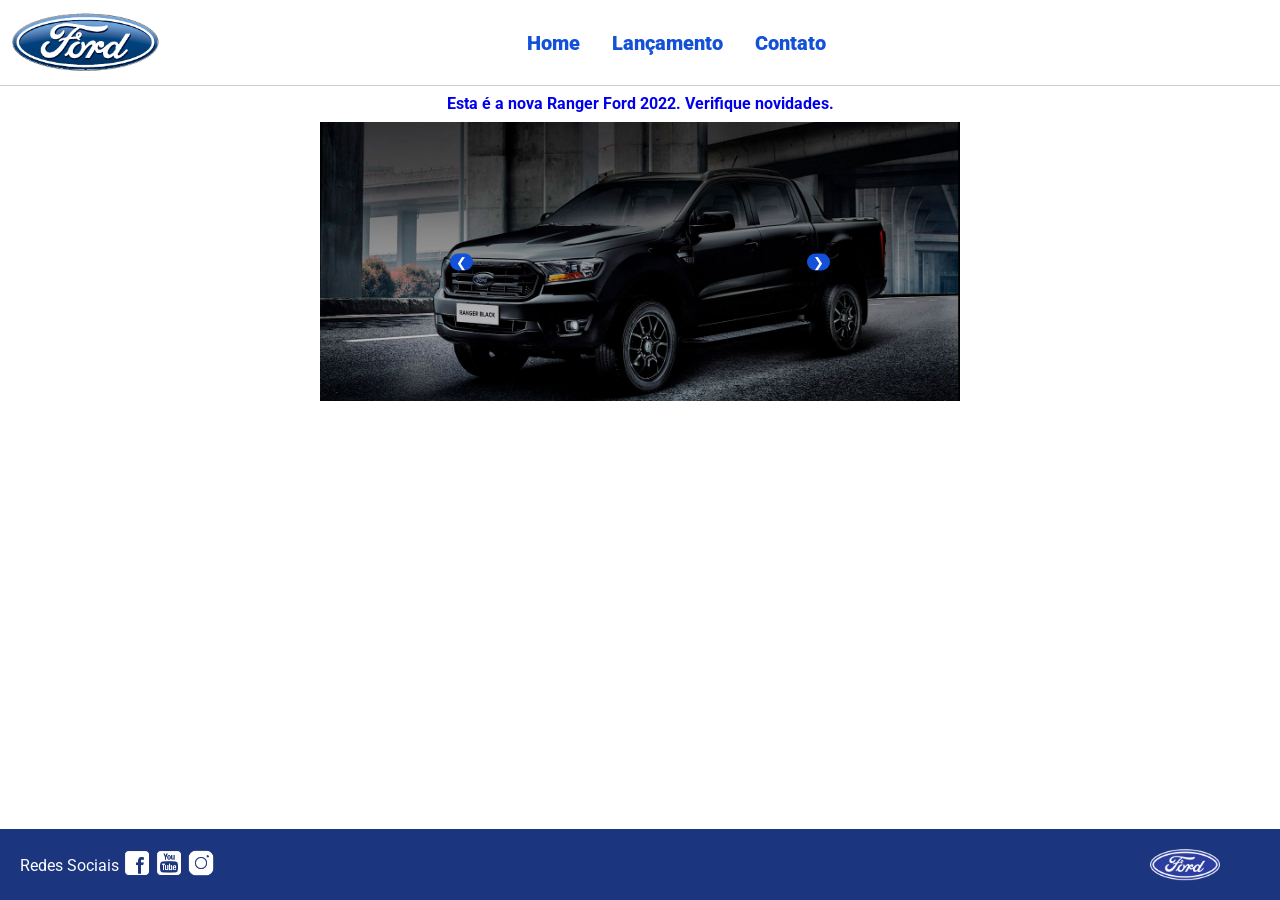
==== index.html @ 37f87bec "Initial commit" ====
<!DOCTYPE html>
<html lang="pt-br">
<head>
    <meta charset="UTF-8">
    <meta http-equiv="X-UA-Compatible" content="IE=edge">
    <meta name="viewport" content="width=device-width, initial-scale=1.0">
    <title>Ford</title>    
    <link href="css/reset.css" rel="stylesheet">
    <link href="css/style.css" rel="stylesheet">
    <script src="js/carousel.js"></script>
</head>
<body>
    <header>       
        <div>
            <img src="img/logo-ford-256.png" width="150" class="logo" alt="Logo Ford" />
        </div>
        <nav>
            <ul>
                <li><a href="index.html">Home</a></li>
                <li><a href="lancamento.html">Lançamento</a></li>
                <li><a href="contato.html">Contato</a></li>
            </ul>
        </nav>
    </header>

    <main>

        <div id="carousel-title"></div>
      
       
      
         <div id="carousel">
            <button class="btn prev" onclick="Carousel.Prev()">&#10094;</button>
            
            <img id="carousel-img" src="" alt="Imagem do Carrossel" />
            <button class="btn next" onclick="Carousel.Next()">&#10095;</button>
       </div>

        <script>
           
            carouselArr = [];
            carouselArr.push(new Carousel("img/imagem_1.jpg", "Esta é a nova Ranger Ford 2022. Verifique novidades.", "lancamento.html"));
            carouselArr.push(new Carousel("img/imagem_2.jpg", "Ford a nossa história", "#"));
            carouselArr.push(new Carousel("img/imagem_3.jpg", "Nova Ford Bronco Sport 2022", "lancamento.html"));

            Carousel.Start(carouselArr);
        </script>
    </main>

    <footer>
        <nav id="social">
            <ul>
                <li><span class="redesociais">Redes Sociais</span></li>
                <li><a href="#" title="Facebook"><img src="img/facebook-50.png" alt="Facebook"></a></li>
                <li><a href="#" title="YouTube"><img src="img/youtube-squared-50.png" alt="YouTube"></a></li>
                <li><a href="#" title="Instagram"><img src="img/instagram-logo-50.png" alt="Instagram"></a></li>
            </ul>
        </nav>
        <div>
           <img src="img/ford-96.png" width="70" alt="Logo Ford Footer" />
        </div>
    </footer>    
</body>
</html>
---- css/style.css ----
@import url('https://fonts.googleapis.com/css2?family=Roboto:wght@300&display=swap');

body {
    background: #FFFFFF;
    height: 100%;
    font-family: 'Roboto', sans-serif;
}

html {
    height: 100%;
}

div#carousel {
    height: 100%;
    width: 100%;
    max-height: 628px;
    position: relative;
    overflow: hidden;
    -webkit-transition: all .3s ease-in-out;
    -moz-transition: all .3s ease-in-out;
    transition: all .3s ease-in-out;
}

div#carousel-title a {
    text-decoration: none;
}

div#carousel-title  {
    display: block;
    text-align: center;
    margin-top: 10px;
    margin-bottom: 10px;
    font-weight: bold;
}

#carousel-img {
  width: 50%;
  height: 100%;
  object-fit: cover;
  display: flex;
  align-items: center;
  margin: 0 auto;
}

header ul {
    text-align: center;
    margin-left: auto;
    margin-right: auto;
    display: block;
}

ul {
	display: inline-block;
}

header {
    background: #FFFFFF;
    border-bottom: 1px solid #ccc;
    margin-bottom: 10px;
    padding: 10px;
}

header div {
    display: inline;
    vertical-align: middle;
}

header nav {
    display: inline-block;
    vertical-align: middle;
    width: 80vw;
}

header nav a {
    color: #1351d8;
    font-size: 20px;
    text-decoration: none;
    font-weight: 900;
    margin-left: 14px;
    margin-right: 14px;
}

header nav a:hover {
    color: #1b357e;
    text-decoration: none;
    font-weight: 900;
}

nav li {
    display: inline;
    list-style: none;
}

main {
    min-height: calc(100% - 167px);
    flex: 1;
}

nav#social {
    display: inline;
    width: 80%;
}

nav#social ul img {
    width: 28px;
}

span.redesociais {
    color: #ffffff;
    vertical-align: super;
}

footer {
    background: #1B357E;
    padding: 20px;
}

footer div {
    display: inline;
    float: right;
    margin-right: 40px;
}

button:hover {
    background: #1b357e;
    
}
button {
    background: #1351d8;
    color: #fff;
    border: 0px;
    border-radius: 10px;
  
    
}

button.prev {
    position: absolute;
    top: 50%;
    left: 450px;
    transform: translateY(-50%);
    z-index: 2;
}
button.next {
    position: absolute;
    top: 50%;
    right: 450px;
    transform: translateY(-50%);
    z-index: 2;
}
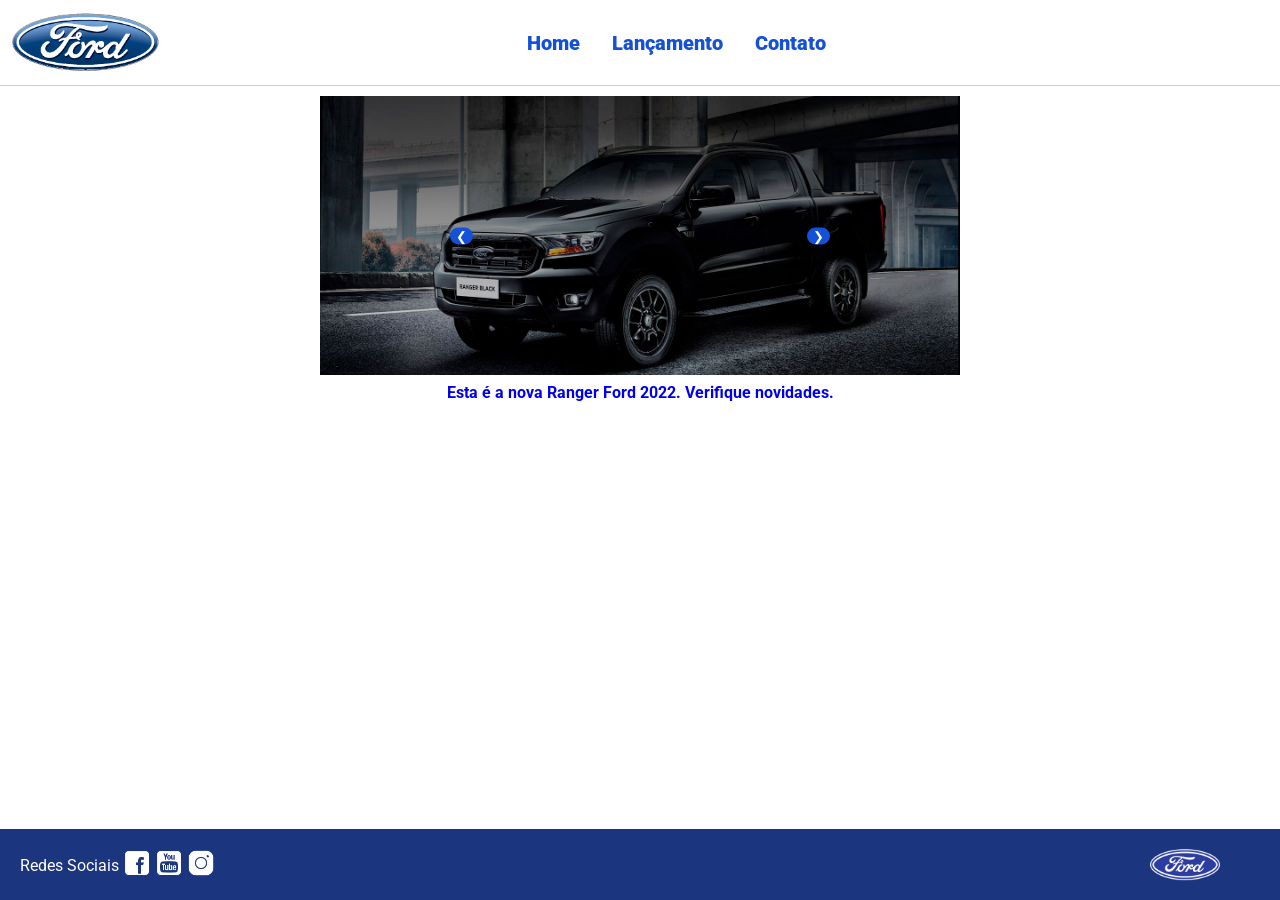
==== commit fb7e7299: "correção do titulo carousel" ====
--- a/index.html
+++ b/index.html
@@ -25,16 +25,14 @@
 
     <main>
 
-        <div id="carousel-title"></div>
-      
-       
-      
          <div id="carousel">
             <button class="btn prev" onclick="Carousel.Prev()">&#10094;</button>
             
             <img id="carousel-img" src="" alt="Imagem do Carrossel" />
             <button class="btn next" onclick="Carousel.Next()">&#10095;</button>
        </div>
+
+        <div id="carousel-title"></div>
 
         <script>
            
